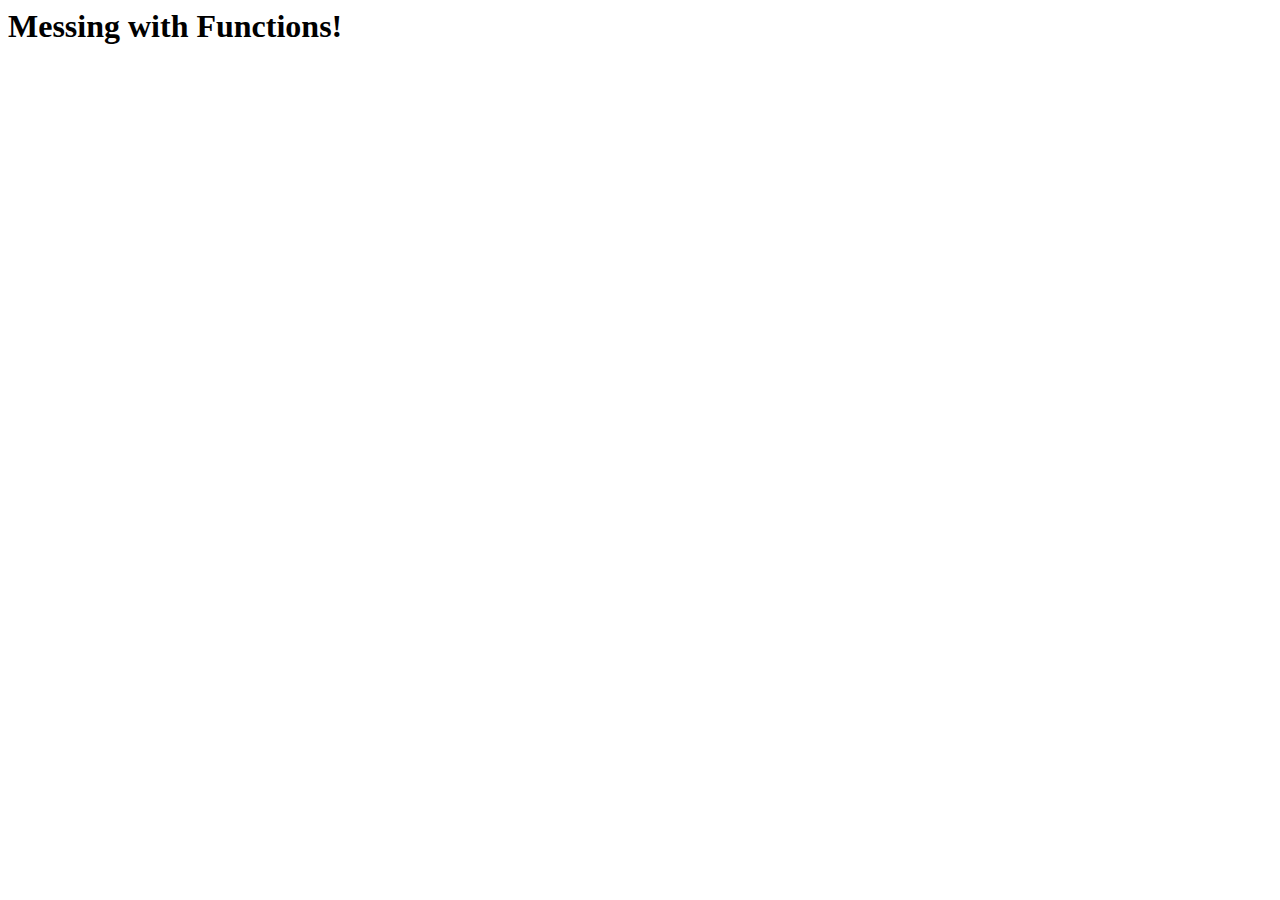
==== index.html @ a89daa53 "mondays in-class work" ====
<html>
    <head>
        <title>
            webLabbadabbaDoo
        </title>
    </head>
    <body>
        <h1> Messing with Functions!</h1>
        
        <script src="./functions.js"></script>
    </body>
</html>
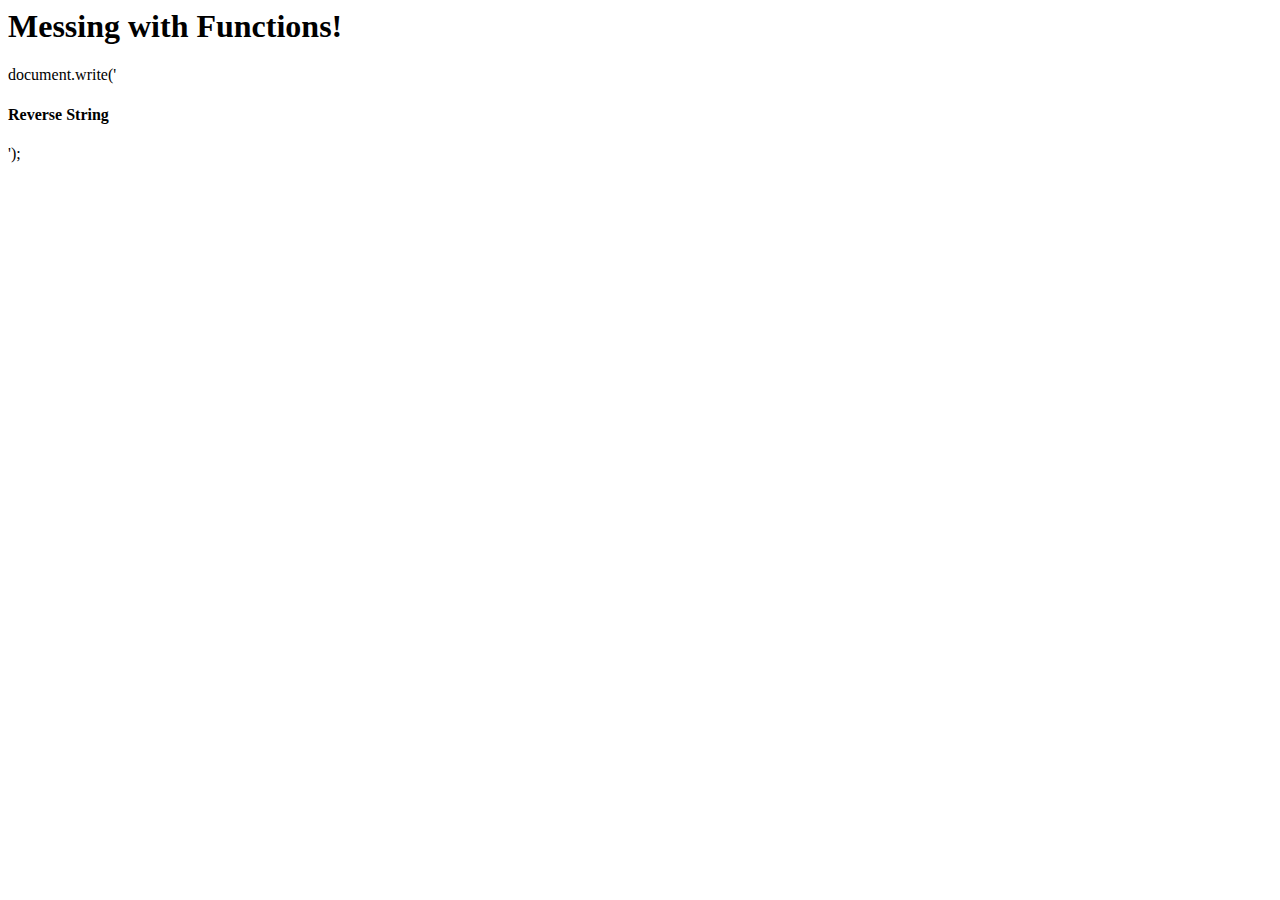
==== commit 8e0576c6: "saving this in case I regret not saving it later" ====
--- a/index.html
+++ b/index.html
@@ -7,6 +7,8 @@
     <body>
         <h1> Messing with Functions!</h1>
         
-        <script src="./functions.js"></script>
+        <script src="./reverseString.js"></script>
+        document.write('<h4>Reverse String</h4>');
+
     </body>
 </html>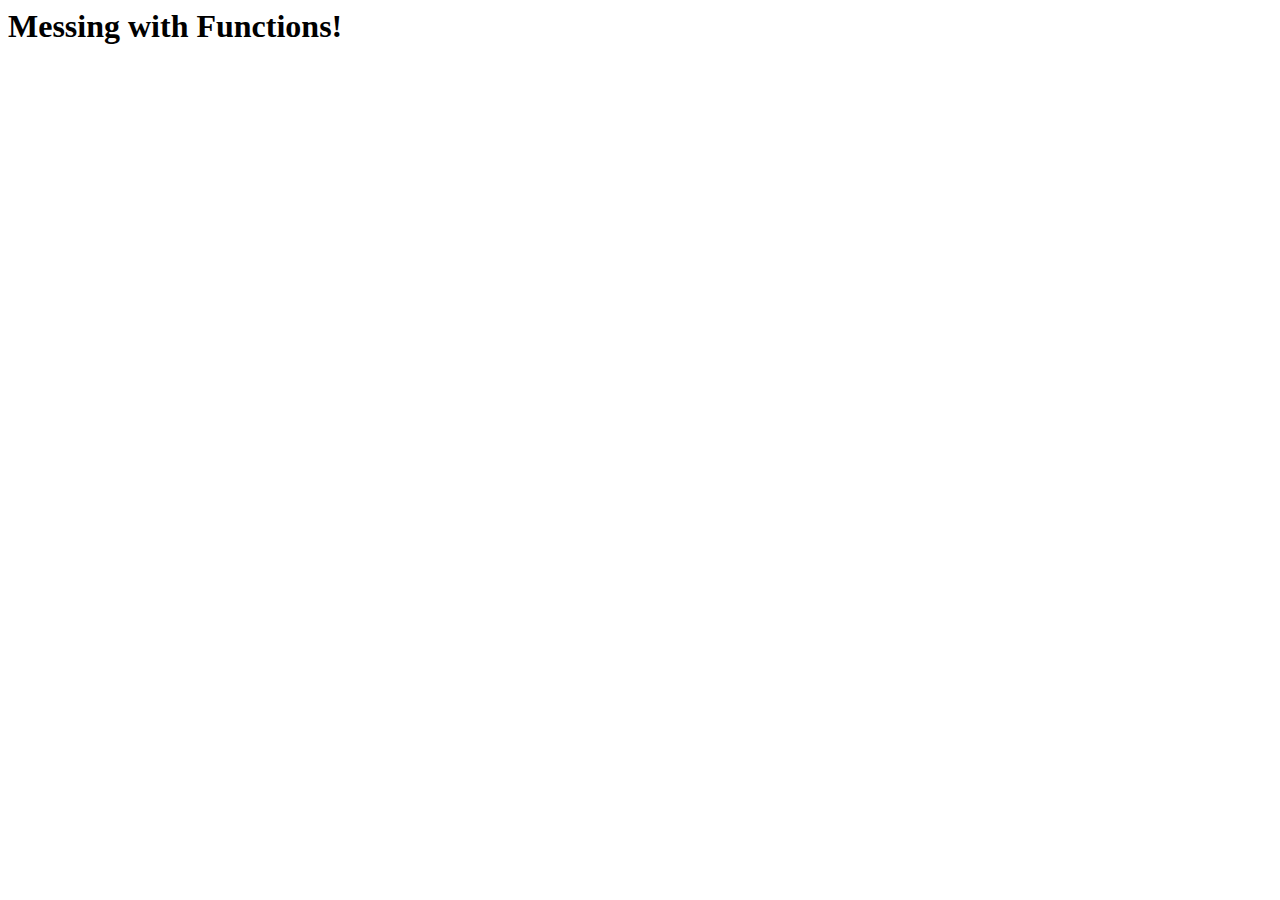
==== commit 01749a4c: "new Date mess" ====
--- a/index.html
+++ b/index.html
@@ -8,7 +8,7 @@
         <h1> Messing with Functions!</h1>
         
         <script src="./reverseString.js"></script>
-        document.write('<h4>Reverse String</h4>');
+<!--        document.write('<h4>Reverse String</h4>');-->
 
     </body>
 </html>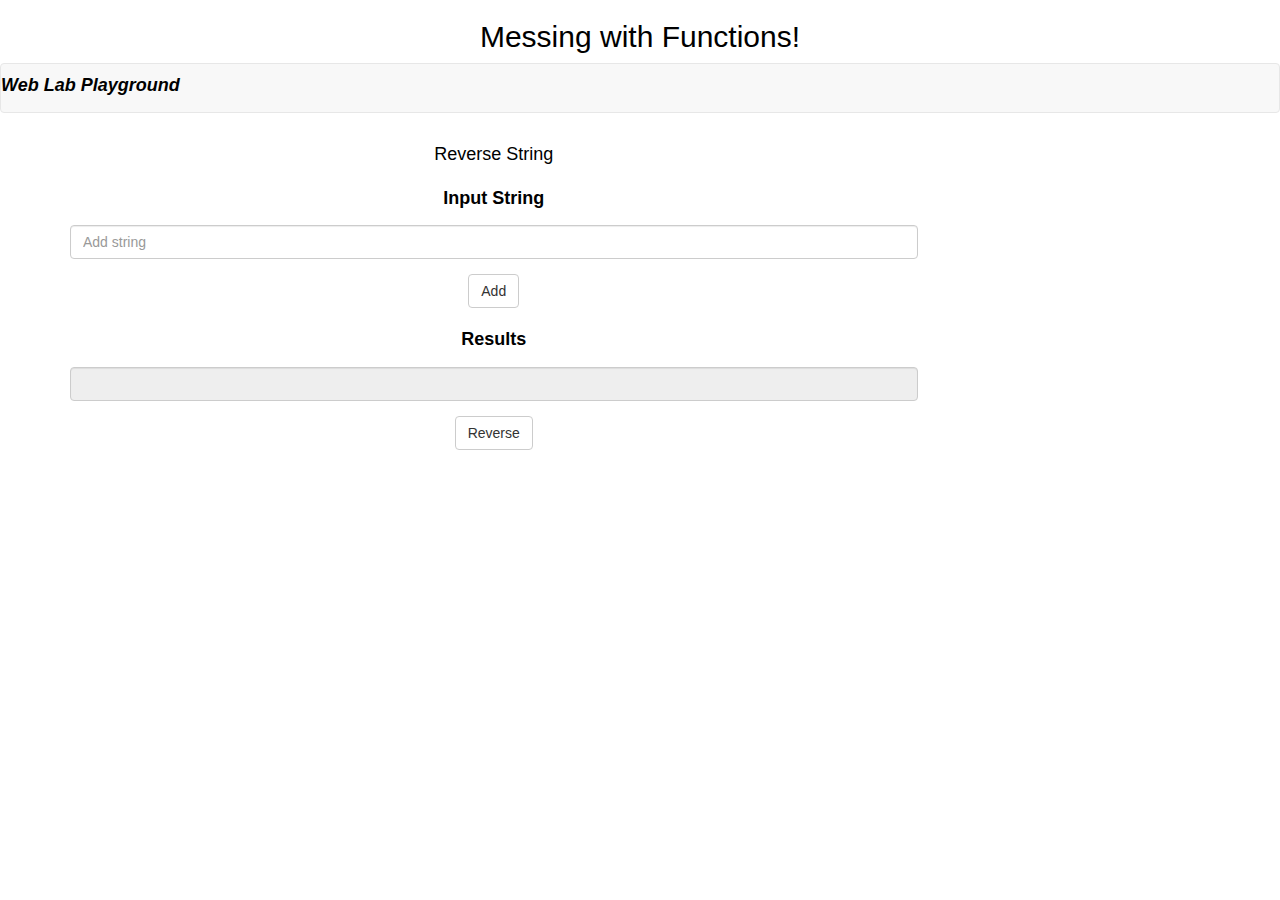
==== commit ad45785f: "Saturday morning" ====
--- a/index.html
+++ b/index.html
@@ -1,14 +1,43 @@
 <html>
+    
     <head>
-        <title>
-            webLabbadabbaDoo
-        </title>
-    </head>
+        <title>webLabbadabbaDoo</title>
+        <link rel="stylesheet" href="./bootstrap/css/bootstrap.css" />
+        <!-- <link rel="stylesheet" href="./bootstrap/css/bootstrap-theme.css" />--></head>
+    
     <body>
-        <h1> Messing with Functions!</h1>
         
-        <script src="./reverseString.js"></script>
-<!--        document.write('<h4>Reverse String</h4>');-->
+        <h2>Messing with Functions!</h2>
+        <nav class="navbar navbar-default" role="navigation">
+            <div class="navbar-header">
+                    <div id="weblab-navbar-brand"><strong><em><centered>Web Lab Playground</centered></em></strong></div>
+            </div>
+        </nav>
+        <div class="container">
+            <div class="row">
+                <div class="col-offset-1 col-lg-9">
+                    <hi>Reverse String</hi>
+                    <form>
+                        <div class="form-group">
+            <label>Input String</label>
+           <input type=" text " class="form-control " id="new-filter-string " placeholder="Add string">
+            </div>             
+             <button class="add-filter-string btn btn-default">Add</button>
+             <ul class="filter-string-list">
+             </ul>
+             <div class="form-group">
+                            <label>Results</label>
+                            <input type="text" class="form-control" id="reverse-output" disabled>
+                        </div>
+                        <button class="execute-reverse-string btn btn-default">Reverse</button>
+                    </form>
+                </div>
+            </div>
+            <script src="http://code.jquery.com/jquery-2.0.3.js"></script>
+            <script src="./bootstrap/js/bootstrap.js"></script>
+            <script src="./functions.js"></script>
+            
+        </div>
+        </body>
 
-    </body>
-</html>+<html>